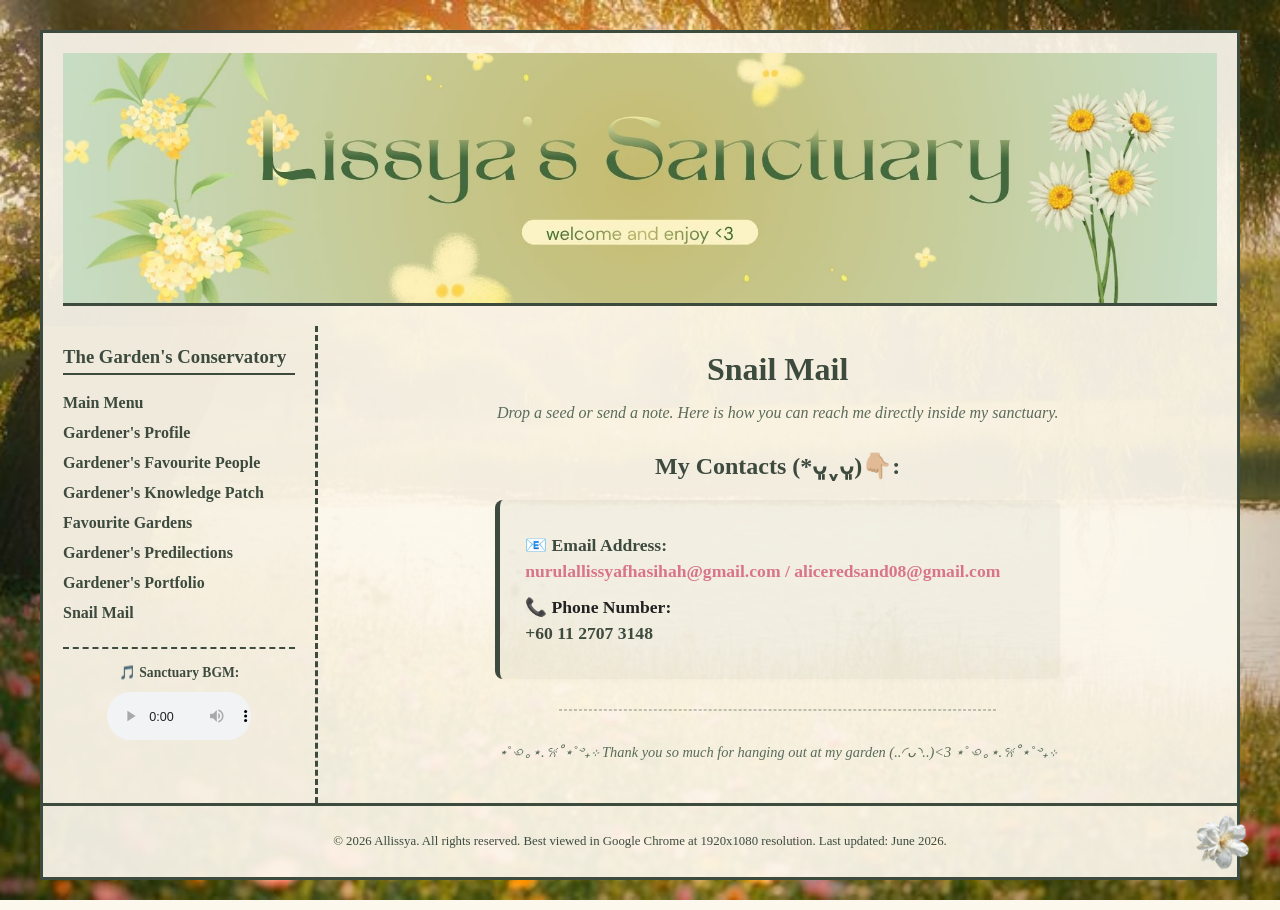
==== contact.html @ 2eb6910e "Add files via upload" ====
<!DOCTYPE html PUBLIC "-//W3C//DTD XHTML 1.0 Transitional//EN"
"http://www.w3.org/TR/xhtml1/DTD/xhtml1-transitional.dtd">
<html xmlns="http://www.w3.org/1999/xhtml" xml:lang="en" lang="en">
<head>
    <title>Lissya's Sanctuary | Snail Mail (Contact)</title>
    <meta http-equiv="Content-Type" content="text/html; charset=utf-8" />
    <meta name="keywords" content="contact, email, phone, social media, cottagecore" />
    <meta name="description" content="Get in touch with me directly via email, phone, or drop a quick note." />
    <meta name="author" content="Your Name" />
    <link rel="stylesheet" type="text/css" href="style.css" />
</head>
<body>

    <a href="#top-page">
        <img src="images/flower.png" class="floating-flower" alt="Back to top" />
    </a>

    <table class="layout-table" summary="Main layout structure">
        
        <tr id="top-page">
            <td colspan="2" style="text-align: center; padding: 20px;">
                <img src="images/banner.jpg" alt="Lissya's Sanctuary Banner" style="width:100%; max-height:250px; object-fit: cover; border-bottom: 3px solid #3d4a3e;" />
            </td>
        </tr>
        
        <tr>
            <td class="navigation" style="vertical-align: top;">
                <h3>The Garden's Conservatory</h3>
                <ul>
                    <li><a href="index.html">Main Menu</a></li>
                    <li><a href="profile.html">Gardener's Profile</a></li>
                    <li><a href="family.html">Gardener's Favourite People</a></li>
                    <li><a href="education.html">Gardener's Knowledge Patch</a></li>
                    <li><a href="places.html">Favourite Gardens</a></li>
                    <li><a href="hobbies.html">Gardener's Predilections</a></li>
                    <li><a href="portfolio.html">Gardener's Portfolio</a></li>
                    <li><a href="contact.html">Snail Mail</a></li>
                </ul>

                <div style="margin-top: 25px; padding-top: 15px; border-top: 2px dashed #3d4a3e; text-align: center;">
                    <p style="margin: 0 0 8px 0; font-weight: bold; font-size: 0.85em; color: #3d4a3e;">🎵 Sanctuary BGM:</p>
                    <audio controls="controls" style="width: 100%; max-width: 160px; scale: 0.9;">
                        <source src="medias/ambient.mp3" type="audio/mpeg" />
                        Your browser does not support audio.
                    </audio>
                </div>
            </td>
            
            <td class="content" style="padding: 25px; vertical-align: top;">
                
                <h1 style="text-align: center; margin-top: 0; margin-bottom: 10px; color: #3d4a3e;">Snail Mail</h1>
                <p style="text-align: center; margin-bottom: 30px; font-style: italic; color: #5a6b5c;">Drop a seed or send a note. Here is how you can reach me directly inside my sanctuary.</p>
                
                <h2 style="color: #3d4a3e; margin-bottom: 15px; text-align: center;">My Contacts (*ᴗ͈ˬᴗ͈)👇🏼:</h2>
                
                <div style="background-color: rgba(61, 74, 62, 0.05); padding: 25px; border-left: 5px solid #3d4a3e; width: 90%; max-width: 510px; margin: 20px auto; border-radius: 8px; box-shadow: 0 2px 5px rgba(0,0,0,0.02); text-align: left;">
                    <p style="margin: 10px 0; font-size: 1.1em;">
                        <strong>📧 Email Address:</strong> <br />
                        <a href="mailto:nurulallissyafhasihah@gmail.com" style="color: #d9748b; font-weight: bold; text-decoration: none; display: inline-block; margin-top: 5px;">nurulallissyafhasihah@gmail.com / aliceredsand08@gmail.com</a>
                    </p>
                    <p style="margin: 15px 0 10px 0; font-size: 1.1em; color: #222;">
                        <strong>📞 Phone Number:</strong> <br />
                        <span style="display: inline-block; margin-top: 5px; color: #3d4a3e; font-weight: bold;">+60 11 2707 3148</span>
                    </p>
                </div>

                <hr style="border: 1px dashed rgba(61, 74, 62, 0.3); width: 50%; margin: 30px auto;" />

                <p style="font-style: italic; font-size: 0.9em; color: #5a6b5c; text-align: center; line-height: 1.6; margin-top: 20px;">
                    ⋆˚꩜｡⋆.𐙚 ̊⋆˚࿔₊⊹ Thank you so much for hanging out at my garden (..◜ᴗ◝..)&lt;3 ⋆˚꩜｡⋆.𐙚 ̊⋆˚࿔₊⊹
                </p>
            </td>
        </tr>
        
        <tr>
            <td colspan="2" style="text-align: center; padding: 15px; font-size: 0.8em; border-top: 3px solid #3d4a3e;">
                <p>&copy; 2026 Allissya. All rights reserved. Best viewed in Google Chrome at 1920x1080 resolution. Last updated: June 2026.</p>
            </td>
        </tr>
    </table>

</body>
</html>
---- style.css ----
/* ==========================================================================
   MASTER CSS - VINTAGE COTTAGECORE / GARDEN THEME (MAX 3 COLORS)
   1. Background Cream: #fcf8ed 
   2. Text/Borders Forest Green: #3d4a3e
   3. Accent Dusty Pink: #d9748b
   ========================================================================== */

body {
    background-color: #fcf8ed;
    background-image: url('images/bg.jpg');
    background-attachment: fixed;
    background-size: cover;
    background-position: center;
    color: #3d4a3e;
    font-family: "Georgia", serif;
    margin: 30px;
    padding: 0;
}

/* Master Layout Table (Rubric #8) */
table.layout-table {
    width: 100%;
    max-width: 1200px;
    margin: 0 auto;
    border-collapse: collapse;
    background-color: rgba(252, 248, 237, 0.92); /* Cream overlay so text is readable */
    border: 3px solid #3d4a3e;
}

/* Navigation Side Bar (Rubric #7 - Consistency) */
td.navigation {
    width: 23%;
    vertical-align: top;
    padding: 20px;
    border-right: 3px dashed #3d4a3e;
    background-color: rgba(244, 238, 222, 0.5);
}

td.navigation h3 {
    border-bottom: 2px solid #3d4a3e;
    padding-bottom: 5px;
    margin-top: 0;
}

td.navigation ul {
    list-style-type: none;
    padding: 0;
    margin: 0;
}

td.navigation li {
    margin-bottom: 12px;
}

/* Content Area */
td.content {
    width: 77%;
    vertical-align: top;
    padding: 25px;
}

/* Link Custom Color Styling (Rubric #3) */
a:link, a:visited {
    color: #3d4a3e;
    text-decoration: none;
    font-weight: bold;
}

a:hover {
    color: #d9748b;
    text-decoration: underline;
}

/* Animation Element (Rubric #5 - Floating Flower) */
@keyframes smoothFloat {
    0% { transform: translateY(0px); }
    50% { transform: translateY(-12px); }
    100% { transform: translateY(0px); }
}

.floating-flower {
    position: fixed;
    bottom: 25px;
    right: 25px;
    width: 65px;
    height: auto;
    animation: smoothFloat 3s ease-in-out infinite;
    z-index: 9999;
    cursor: pointer;
}

/* ==========================================================================
   CUSTOM FRAMES FOR FAMILY & FRIENDS 
   ========================================================================== */
.photo-container {
    text-align: center;
    padding: 10px 0;
}

.photo-box {
    width: 320px;
    height: 230px;
    background-size: 100% 100%;
    background-repeat: no-repeat;
    display: inline-block;
    position: relative;
    margin: 15px;
}

/* Memanggil fail frame kegemaran awak (Pastikan nama fail sebijik sama) */
.frame-ribbon { background-image: url('images/photo_2026-06-09_03-26-58.jpg'); }
.frame-flower  { background-image: url('images/photo_2026-06-09_03-26-57.jpg'); }
.frame-berry   { background-image: url('images/photo_2026-06-09_03-26-55.jpg'); }

/* Menghalunkan gambar sebenar supaya muat di tengah kotak ropol hitam */
.photo-box img {
    position: absolute;
    top: 38px;
    left: 48px;
    width: 222px;
    height: 150px;
    object-fit: cover;
}

/* ==========================================================================
   CONTACT FORM STYLES (Page 8)
   ========================================================================== */
.contact-form {
    background-color: rgba(255, 255, 255, 0.4);
    padding: 20px;
    border: 2px dashed #3d4a3e;
    border-radius: 8px;
    margin-top: 15px;
}

.form-group {
    margin-bottom: 15px;
}

.form-group label {
    display: block;
    font-weight: bold;
    margin-bottom: 5px;
}

.form-control {
    width: 95%;
    padding: 8px;
    border: 1px solid #3d4a3e;
    border-radius: 4px;
    font-family: "Georgia", serif;
    background-color: #fcf8ed;
    color: #3d4a3e;
}

.btn-submit {
    background-color: #3d4a3e;
    color: #fcf8ed;
    padding: 10px 20px;
    border: none;
    border-radius: 4px;
    font-weight: bold;
    cursor: pointer;
}

.btn-submit:hover {
    background-color: #d9748b;
}

.btn-reset {
    background-color: transparent;
    color: #3d4a3e;
    padding: 10px 20px;
    border: 1px solid #3d4a3e;
    border-radius: 4px;
    margin-left: 10px;
    cursor: pointer;
}
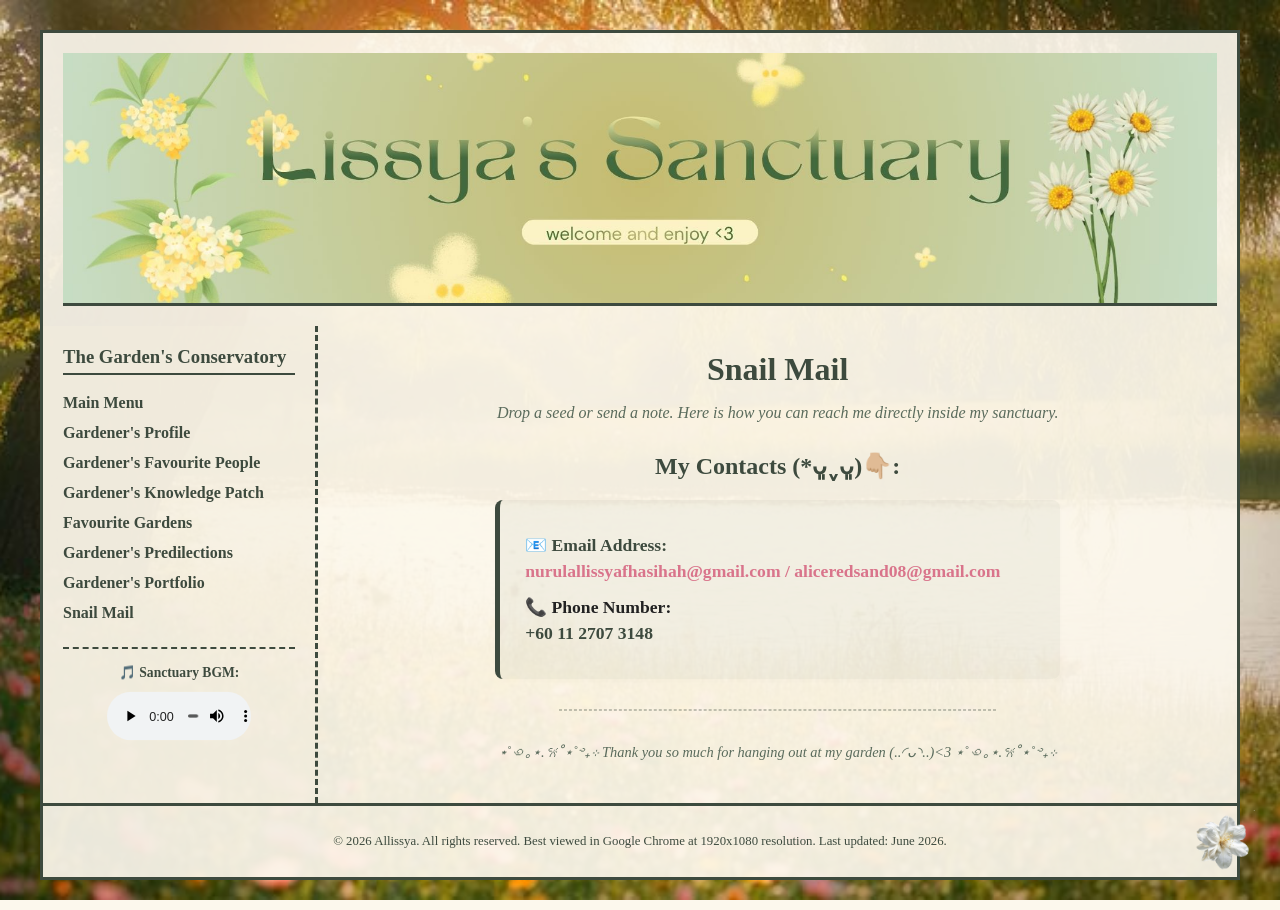
==== commit de926427: "Update contact.html" ====
--- a/contact.html
+++ b/contact.html
@@ -39,8 +39,8 @@
 
                 <div style="margin-top: 25px; padding-top: 15px; border-top: 2px dashed #3d4a3e; text-align: center;">
                     <p style="margin: 0 0 8px 0; font-weight: bold; font-size: 0.85em; color: #3d4a3e;">🎵 Sanctuary BGM:</p>
-                    <audio controls="controls" style="width: 100%; max-width: 160px; scale: 0.9;">
-                        <source src="medias/ambient.mp3" type="audio/mpeg" />
+                    <audio controls="controls" loop="loop" style="width: 100%; max-width: 160px; scale: 0.9;">
+                        <source src="media/audio.mp3" type="audio/mpeg" />
                         Your browser does not support audio.
                     </audio>
                 </div>
@@ -80,4 +80,4 @@
     </table>
 
 </body>
-</html>+</html>
